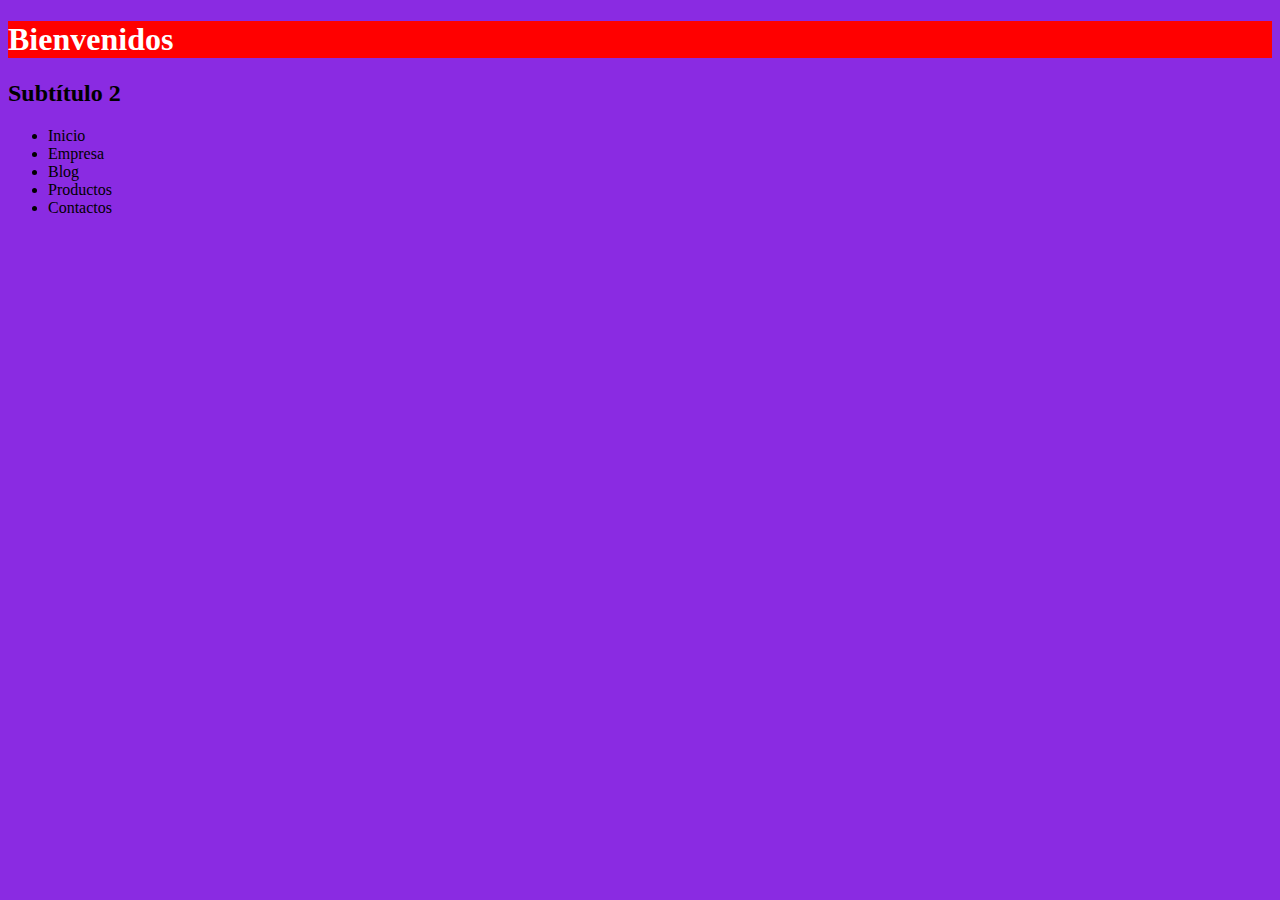
==== index.html @ 4356fb04 "Update index.html desde GitHub con h2" ====
<!DOCTYPE html>
<html lang="en">
<head>
    <meta charset="UTF-8">
    <meta name="viewport" content="width=device-width, initial-scale=1.0">
    <title>Document</title>
    <link rel="stylesheet" href="estilos.css"/>
</head>
<body>
    <h1>Bienvenidos</h1>
    <h2>Subtítulo 2</h2>
    <div class="navegacion">
        <ul>
            <li>Inicio</li>
            <li>Empresa</li>
            <li>Blog</li>
            <li>Productos</li>
            <li>Contactos</li>
        </ul>
    </div>
</body>
</html>
---- estilos.css ----
body {
    background-color: blueviolet;
}
h1 {
   font-size: 32PX; 
   background-color: red;
   color: white;
}
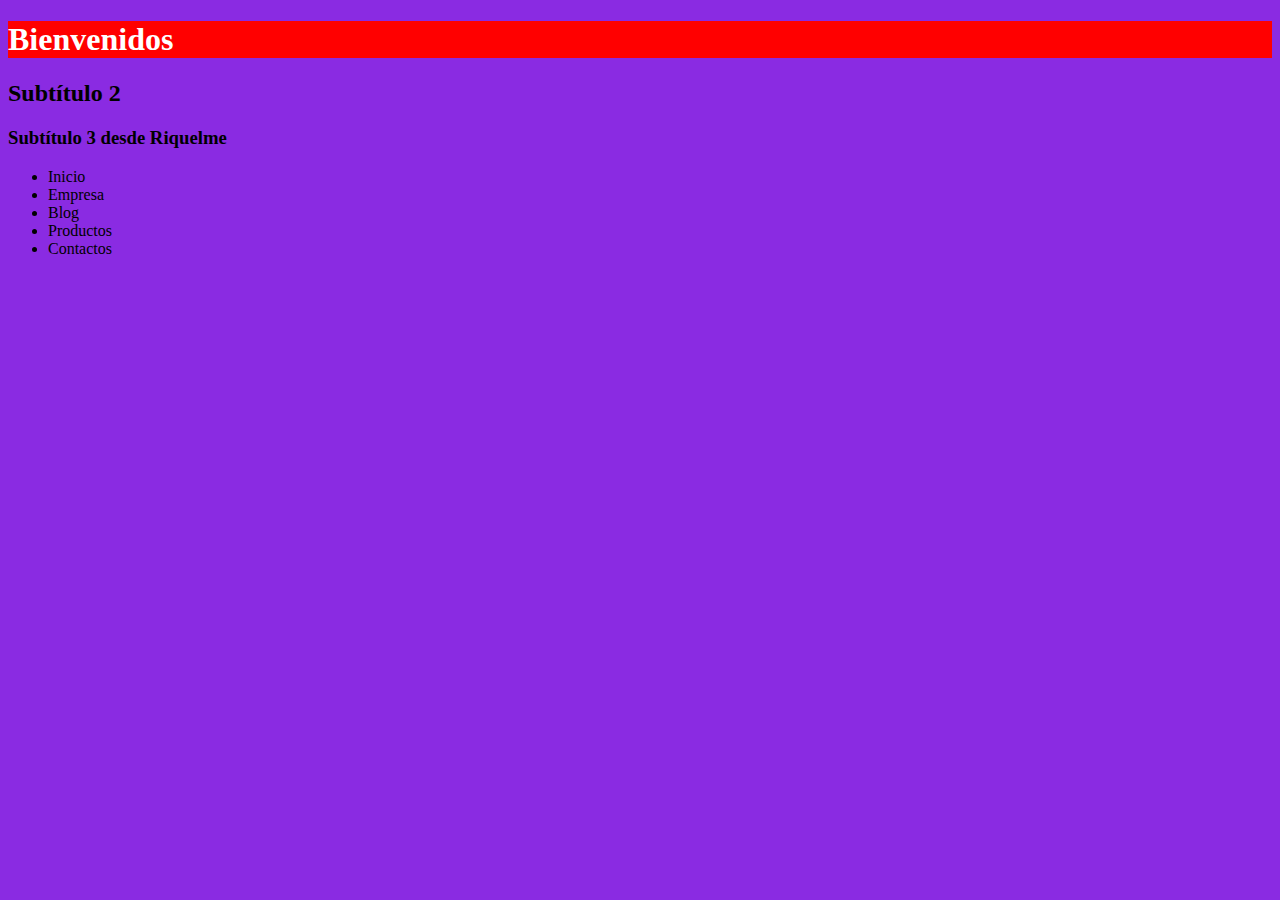
==== commit 275ef19e: "Añado h3 en index.html desde Riquelmet" ====
--- a/index.html
+++ b/index.html
@@ -9,6 +9,7 @@
 <body>
     <h1>Bienvenidos</h1>
     <h2>Subtítulo 2</h2>
+    <h3>Subtítulo 3 desde Riquelme</h3>
     <div class="navegacion">
         <ul>
             <li>Inicio</li>
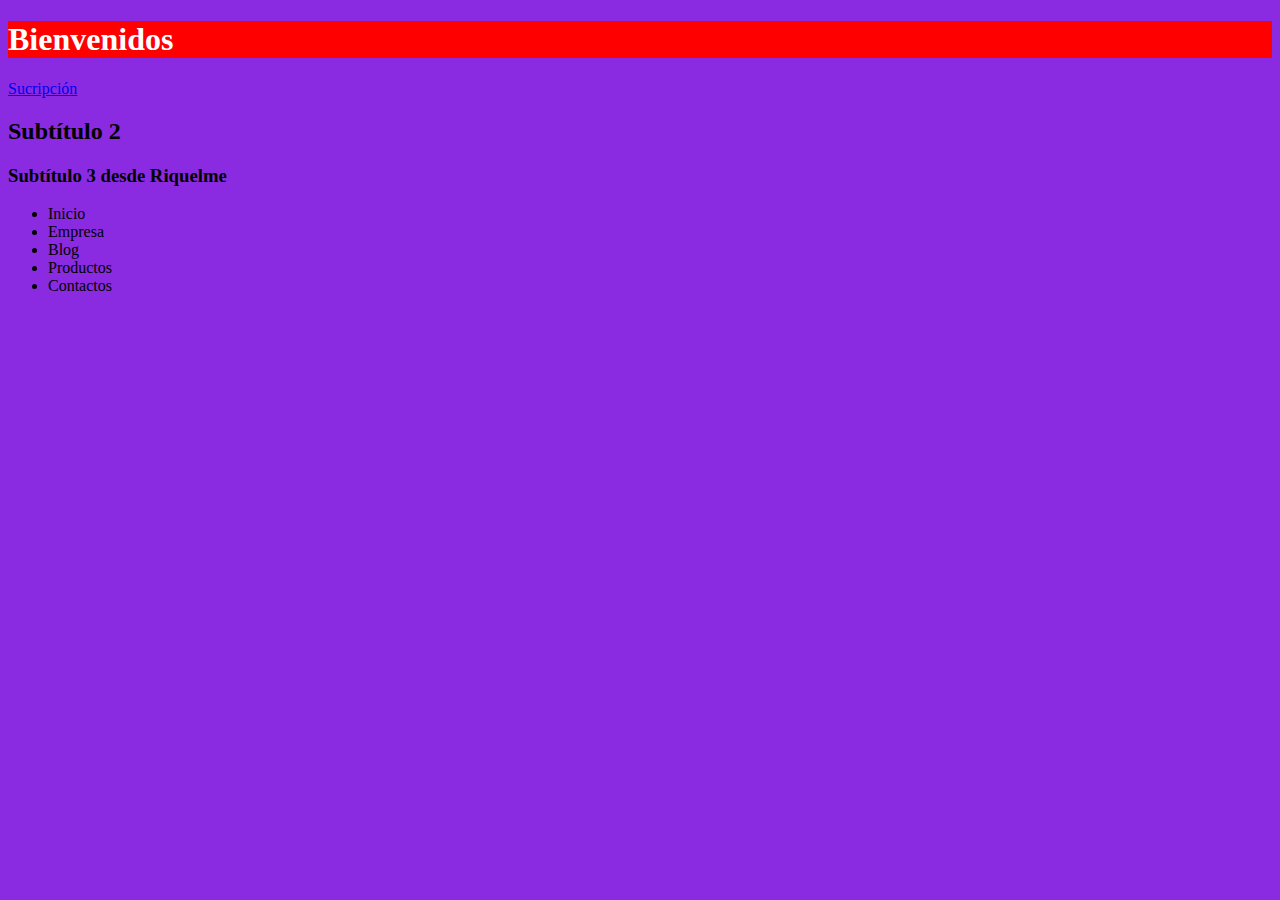
==== commit 1ffdf336: "Agregando link a suscripción en index" ====
--- a/index.html
+++ b/index.html
@@ -8,6 +8,8 @@
 </head>
 <body>
     <h1>Bienvenidos</h1>
+    <!-- Bug arreglado con el id #334343-->
+    <a href="suscripcion.html">Sucripción</a>
     <h2>Subtítulo 2</h2>
     <h3>Subtítulo 3 desde Riquelme</h3>
     <div class="navegacion">
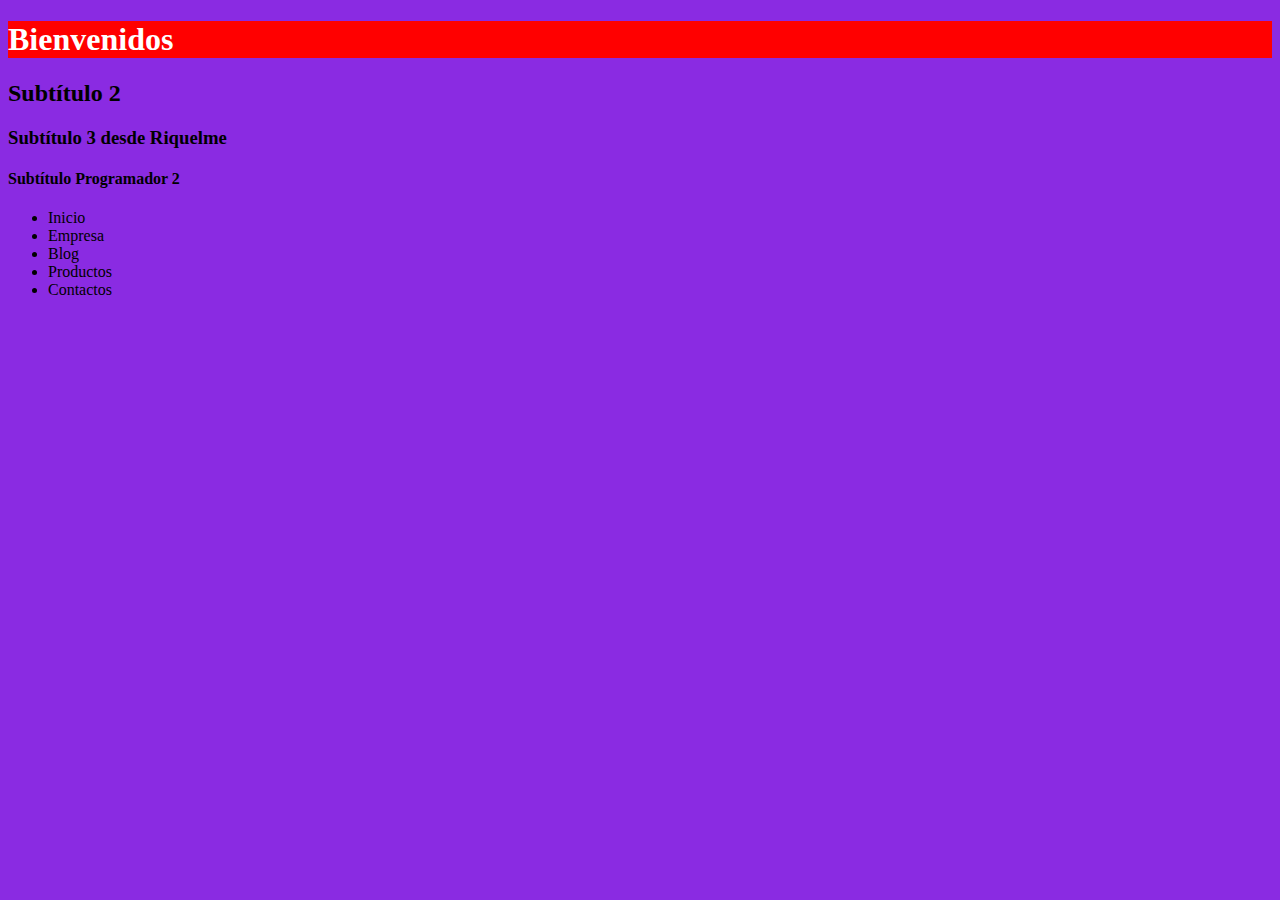
==== commit 5f584cc8: "Añadido subtitulo 4 programador 2" ====
--- a/index.html
+++ b/index.html
@@ -9,9 +9,9 @@
 <body>
     <h1>Bienvenidos</h1>
     <!-- Bug arreglado con el id #334343-->
-    <a href="suscripcion.html">Sucripción</a>
     <h2>Subtítulo 2</h2>
     <h3>Subtítulo 3 desde Riquelme</h3>
+    <h4>Subtítulo Programador 2</h4>
     <div class="navegacion">
         <ul>
             <li>Inicio</li>
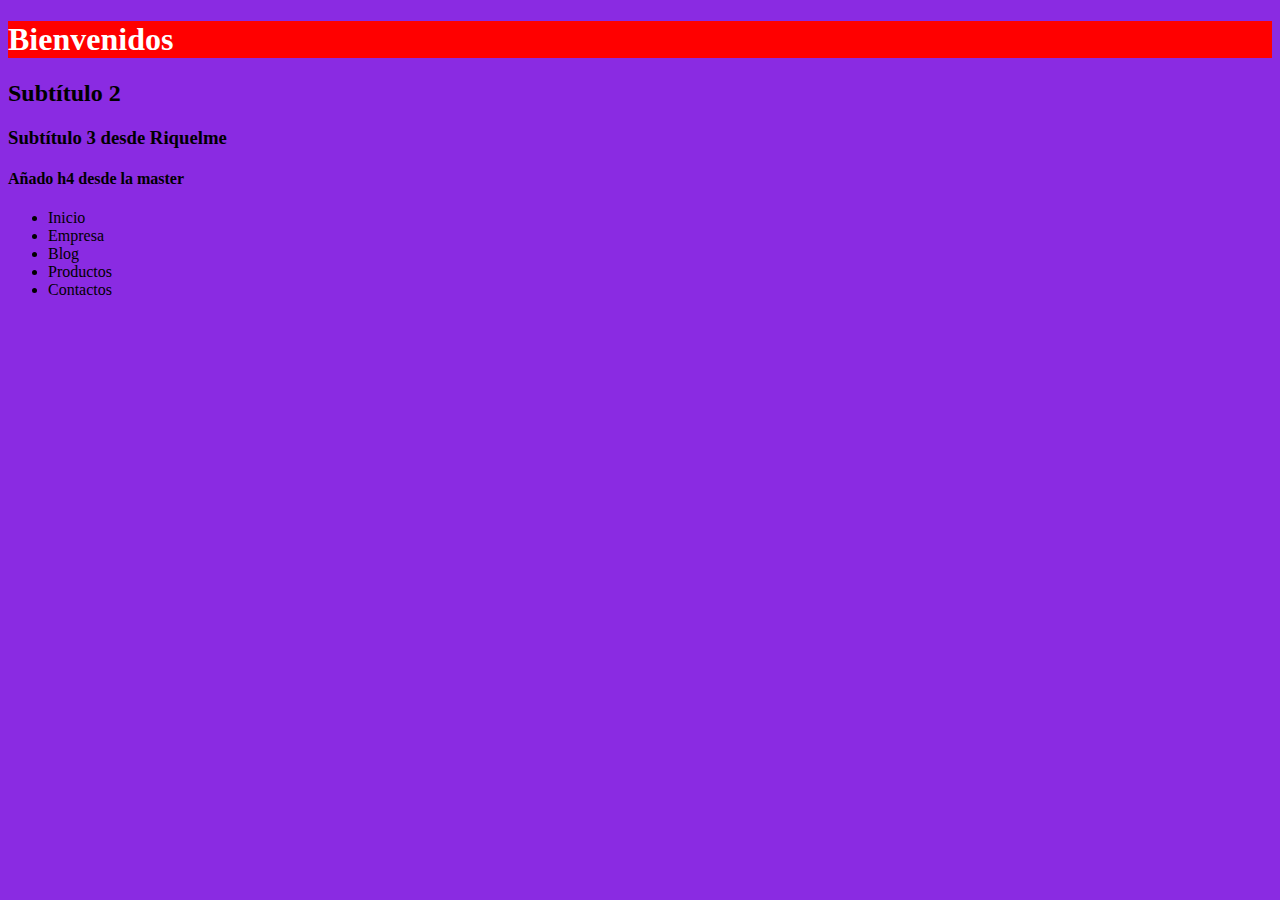
==== commit 63aacba8: "Añado h4 en la misma rama master" ====
--- a/index.html
+++ b/index.html
@@ -11,7 +11,7 @@
     <!-- Bug arreglado con el id #334343-->
     <h2>Subtítulo 2</h2>
     <h3>Subtítulo 3 desde Riquelme</h3>
-    <h4>Subtítulo Programador 2</h4>
+    <h4>Añado h4 desde la master</h4>
     <div class="navegacion">
         <ul>
             <li>Inicio</li>
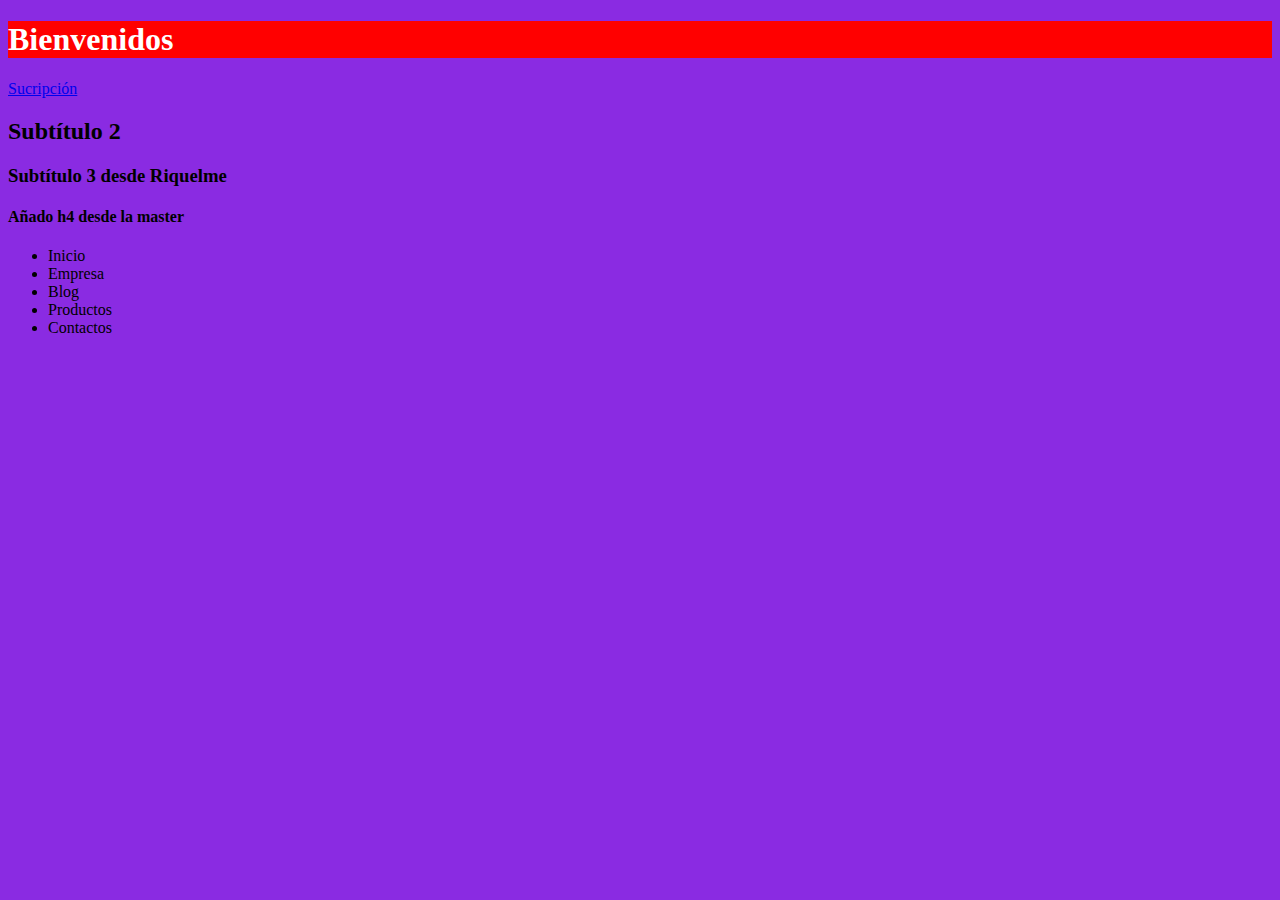
==== commit cf87d039: "Merge branch 'master' into rama-suscripcion" ====
--- a/index.html
+++ b/index.html
@@ -9,6 +9,7 @@
 <body>
     <h1>Bienvenidos</h1>
     <!-- Bug arreglado con el id #334343-->
+    <a href="suscripcion.html">Sucripción</a>
     <h2>Subtítulo 2</h2>
     <h3>Subtítulo 3 desde Riquelme</h3>
     <h4>Añado h4 desde la master</h4>
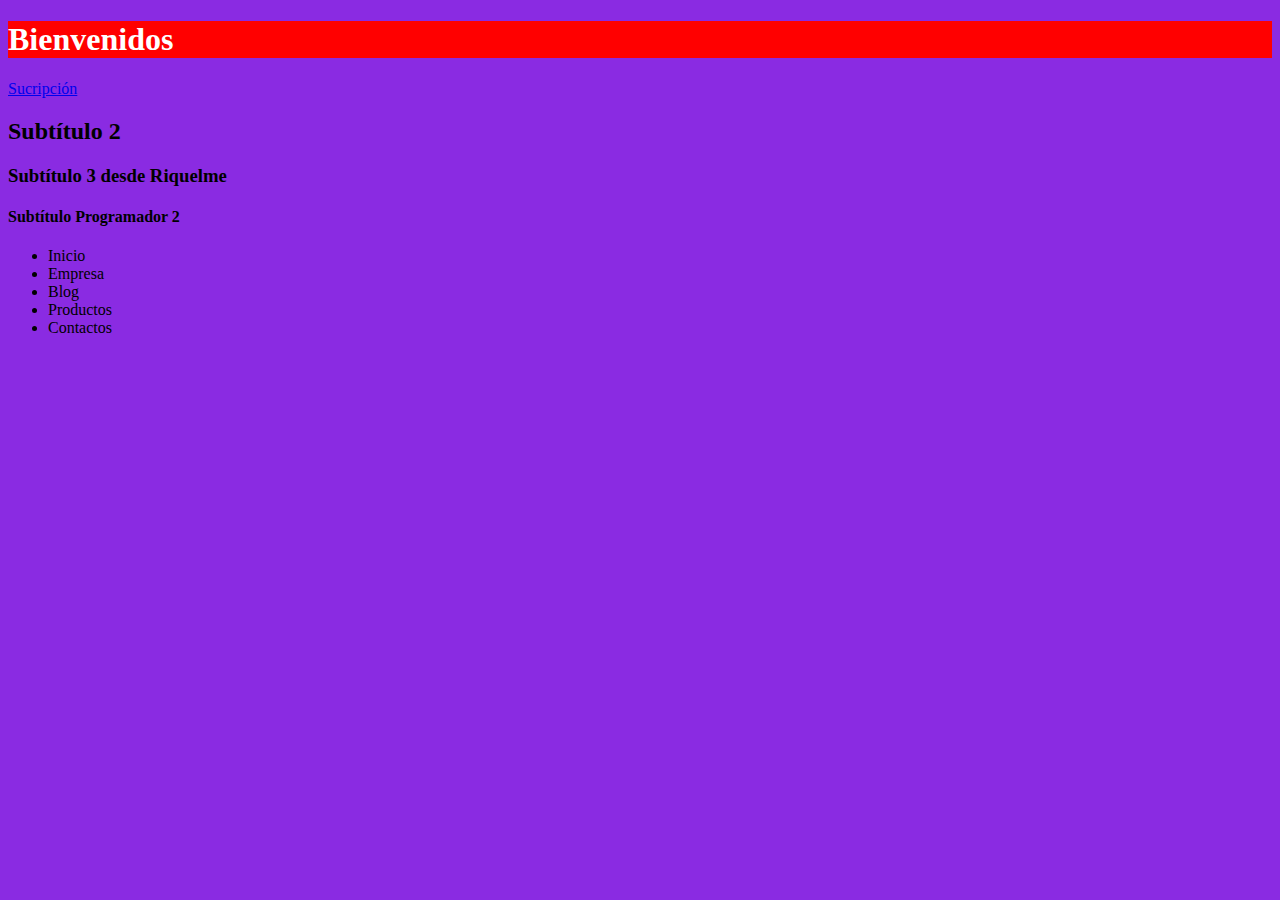
==== commit d6e8fab7: "Merge branch 'master' of https://github.com/Beltranessen/TestProyecto1GitBash" ====
--- a/index.html
+++ b/index.html
@@ -12,7 +12,7 @@
     <a href="suscripcion.html">Sucripción</a>
     <h2>Subtítulo 2</h2>
     <h3>Subtítulo 3 desde Riquelme</h3>
-    <h4>Añado h4 desde la master</h4>
+    <h4>Subtítulo Programador 2</h4>
     <div class="navegacion">
         <ul>
             <li>Inicio</li>
